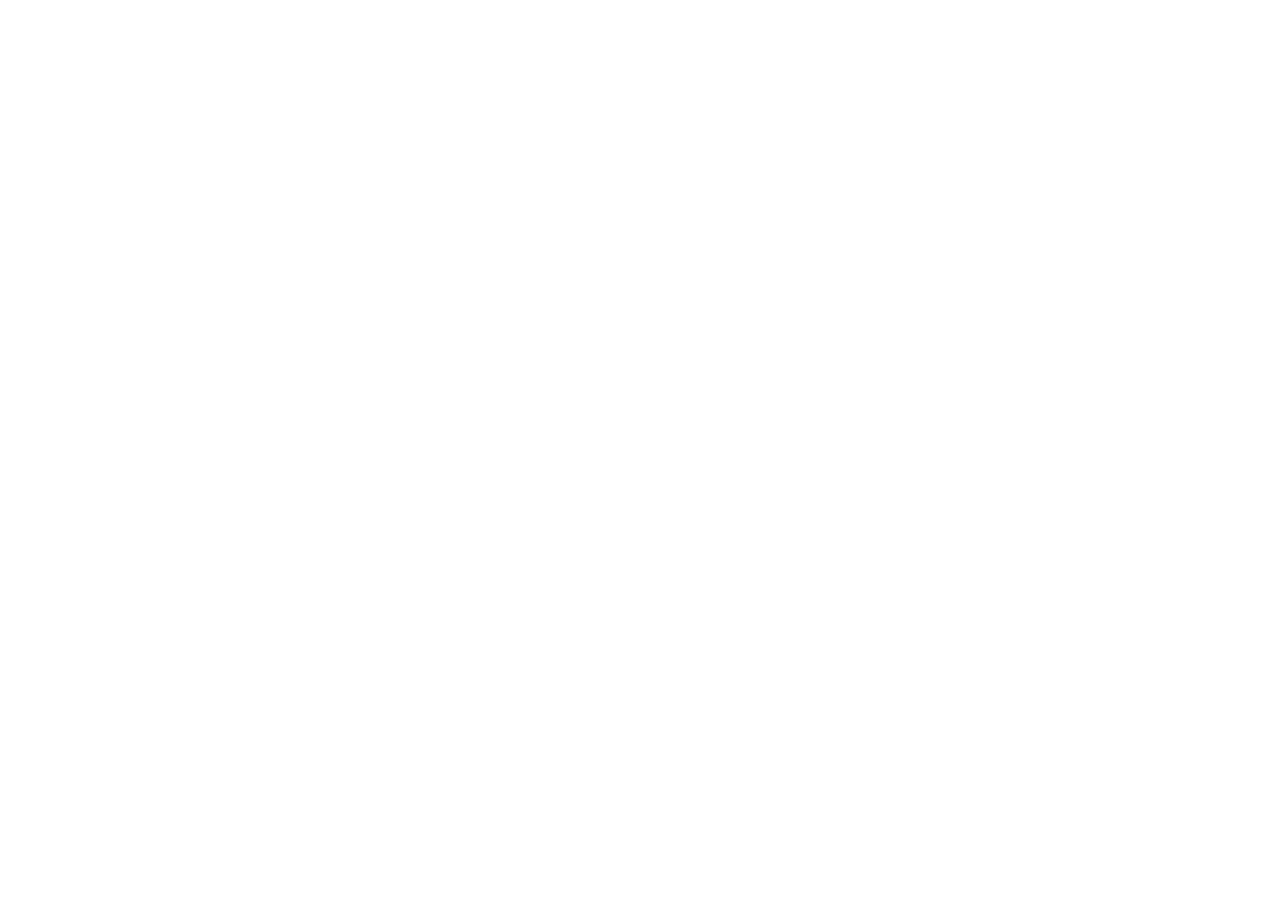
==== 06.html @ 6c32bb6f "f" ====
<!DOCTYPE html>
<html lang="en">
<head>
    <meta charset="UTF-8">
    <meta http-equiv="X-UA-Compatible" content="IE=edge">
    <meta name="viewport" content="width=device-width, initial-scale=1.0">
    <title>Теперь этот уровень )0))</title>
</head>
<body>
    
</body>
</html>
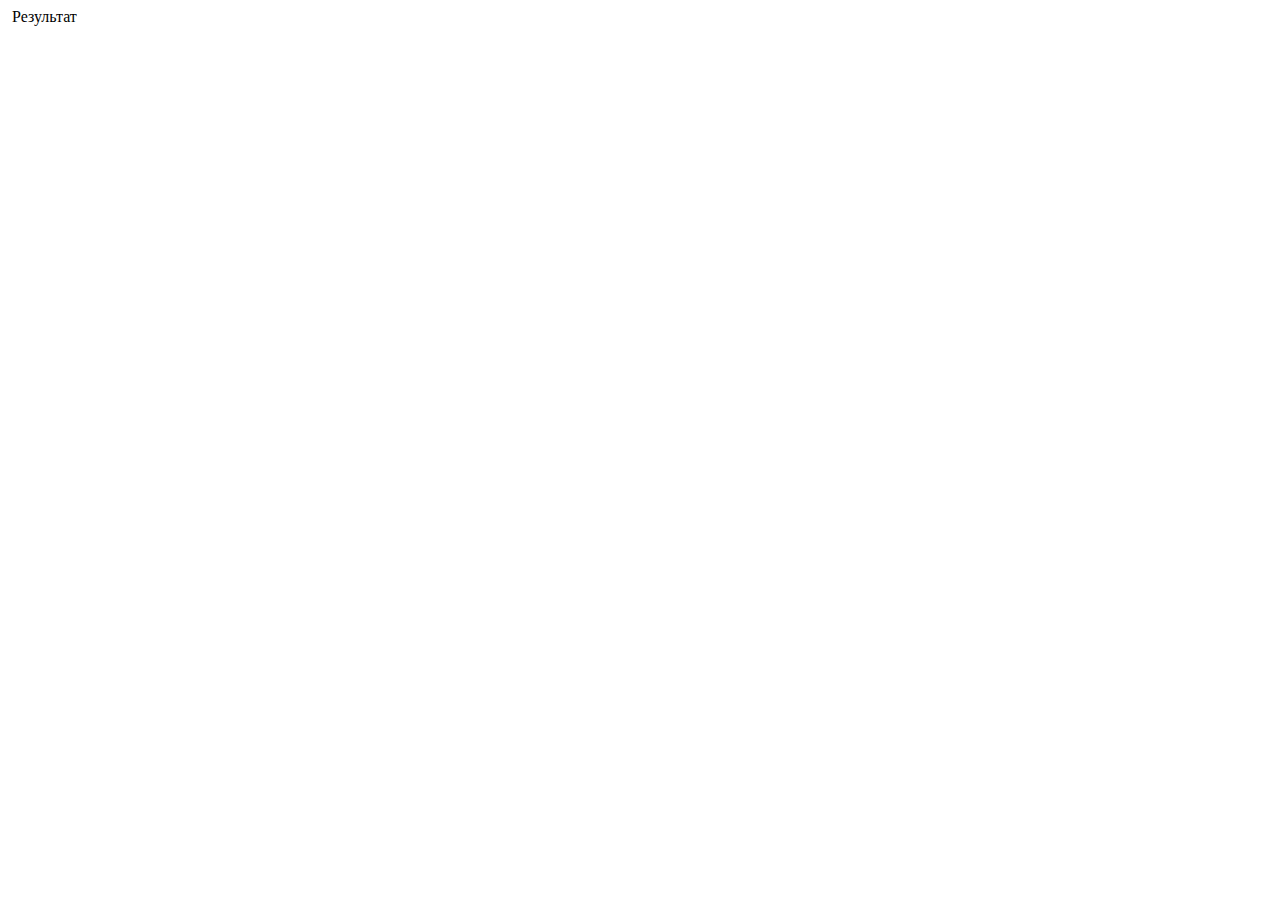
==== commit 9563f22b: "f" ====
--- a/06.html
+++ b/06.html
@@ -7,6 +7,9 @@
     <title>Теперь этот уровень )0))</title>
 </head>
 <body>
-    
+
+    <img src="next.png" alt="" srcset="">
+
+    Результат
 </body>
 </html>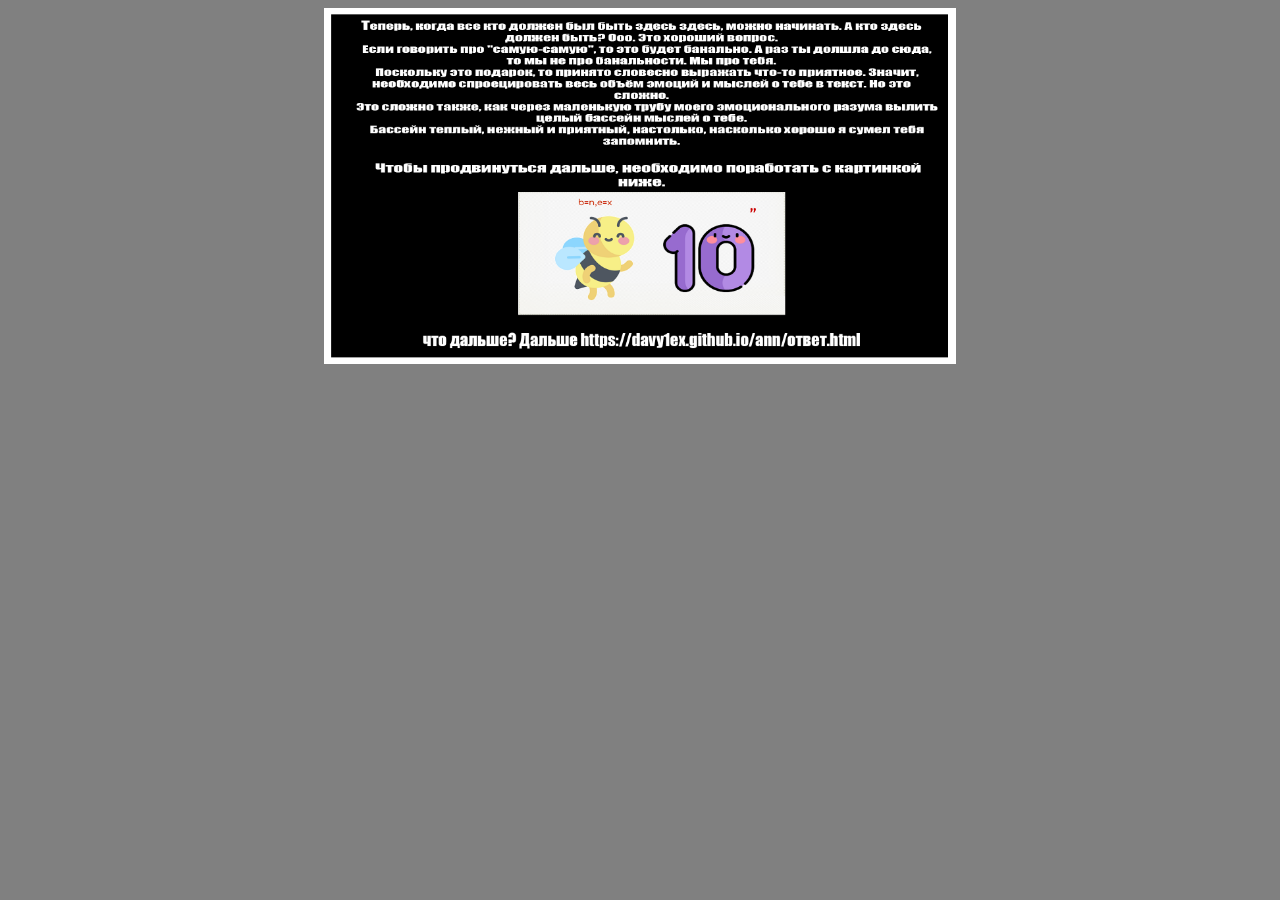
==== commit f3a6234a: "f" ====
--- a/06.html
+++ b/06.html
@@ -5,11 +5,23 @@
     <meta http-equiv="X-UA-Compatible" content="IE=edge">
     <meta name="viewport" content="width=device-width, initial-scale=1.0">
     <title>Теперь этот уровень )0))</title>
+    <style>
+        * {
+            background: gray;
+        }
+        .content {
+            display: block;
+  margin-left: auto;
+  margin-right: auto;
+  width: 50%;
+        }
+    </style>
 </head>
 <body>
 
-    <img src="next.png" alt="" srcset="">
+    <!-- <div class="content"> -->
+        <img src=".\next.png" alt="" srcset="" class="content">
+    <!-- </div> -->
 
-    Результат
 </body>
 </html>